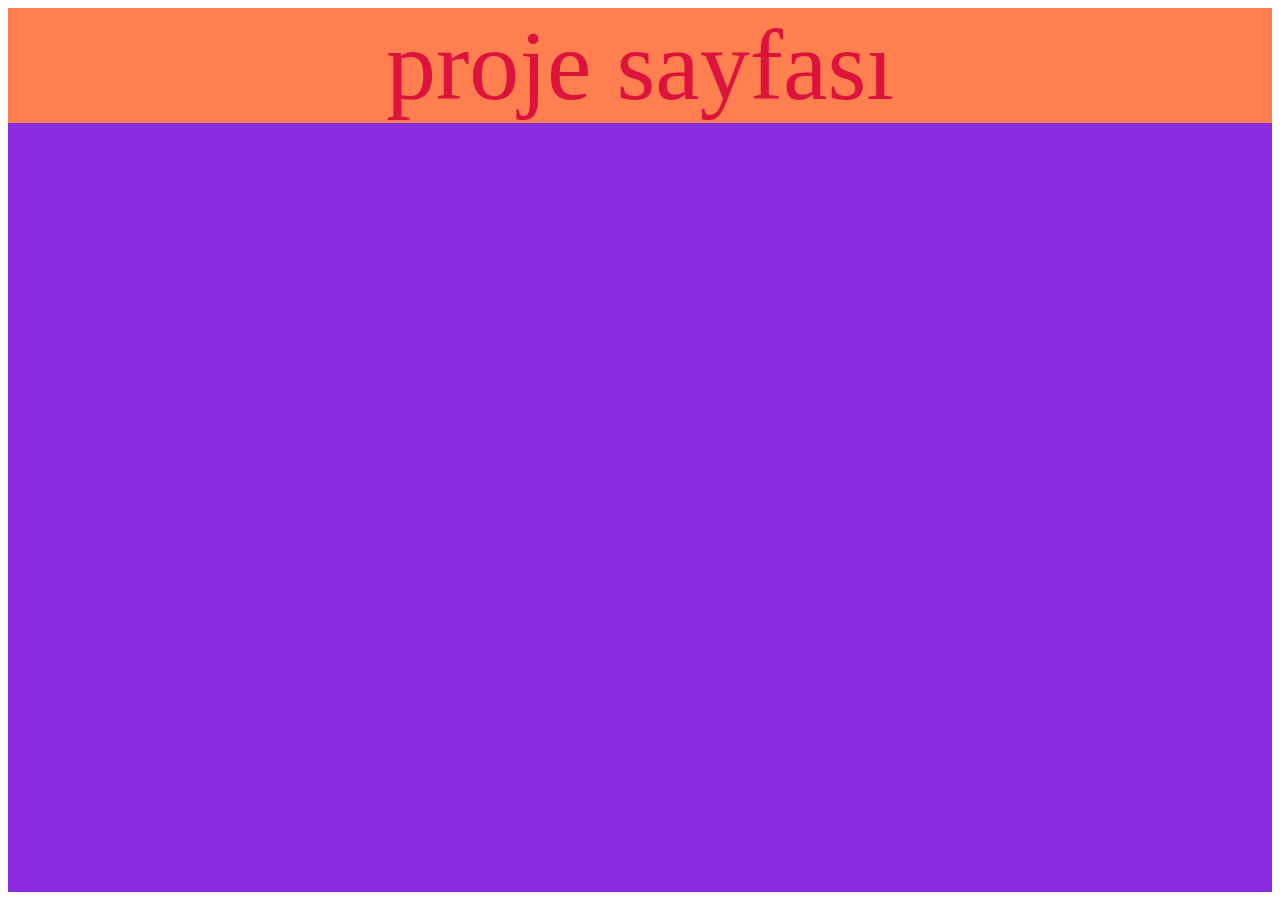
==== index/index.html @ 8fb5f113 "" ====
<html>
    <head>
      
      <link rel="stylesheet" href="index.css">
    </head>

    <body>
      <div class="proje"><p>proje sayfası</p></div>
        
        
       
      
    </body>
</html>
---- index/index.css ----
.proje p{
    color:crimson;
    font-size: 100px;
    background-color: coral;
    text-align: center;

}
.proje{
    height: 100%;
    background-color: blueviolet;
}
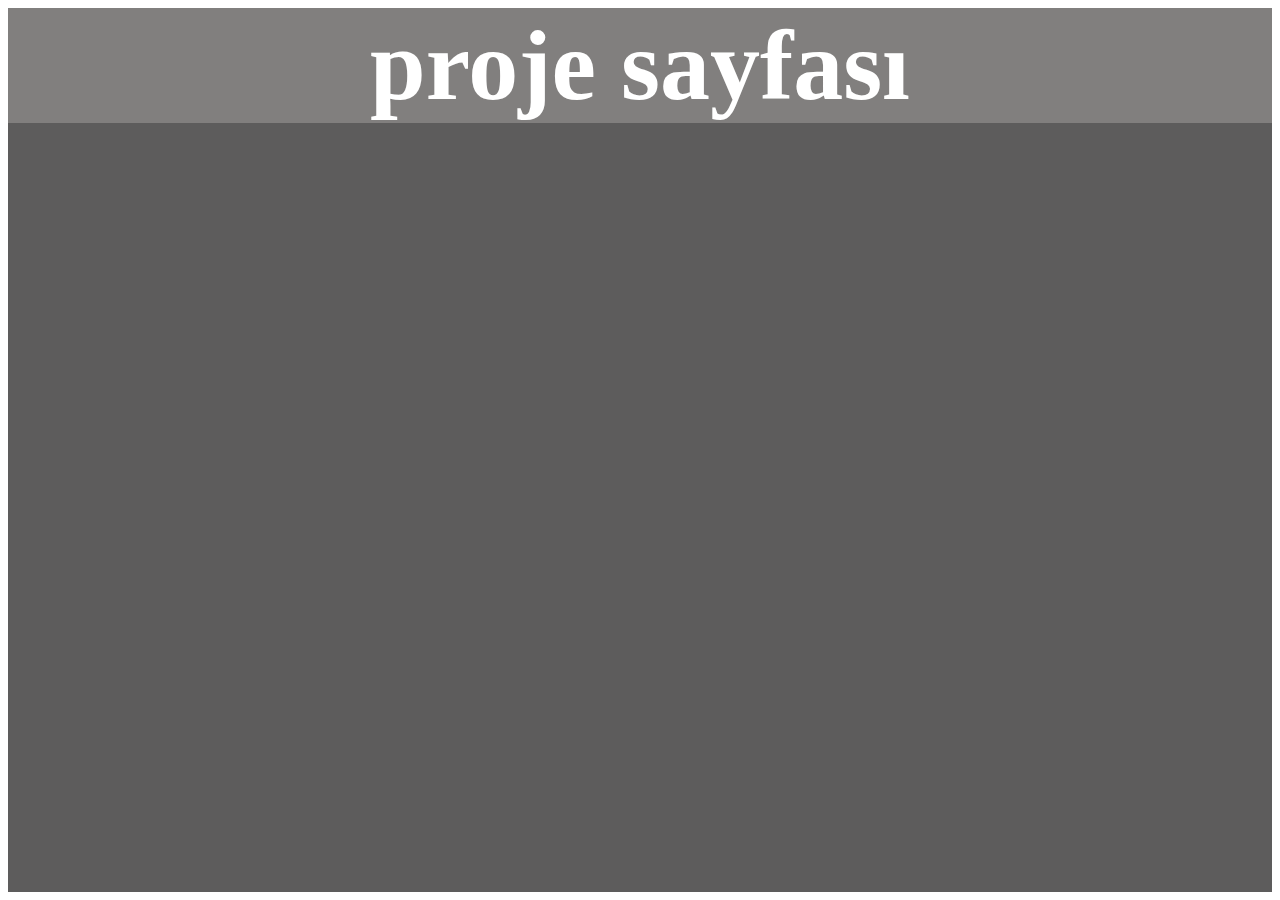
==== commit 4fddbefe: "" ====
--- a/index/index.html
+++ b/index/index.html
@@ -5,7 +5,7 @@
     </head>
 
     <body>
-      <div class="proje"><p>proje sayfası</p></div>
+      <div class="proje"><h1>proje sayfası</h1></div>
         
         
        
--- a/index/index.css
+++ b/index/index.css
@@ -1,11 +1,11 @@
-.proje p{
-    color:crimson;
+.proje h1{
+    color:rgb(255, 255, 255);
     font-size: 100px;
-    background-color: coral;
+    background-color: rgb(129, 127, 126);
     text-align: center;
 
 }
 .proje{
     height: 100%;
-    background-color: blueviolet;
+    background-color: rgb(93, 92, 92);
 }